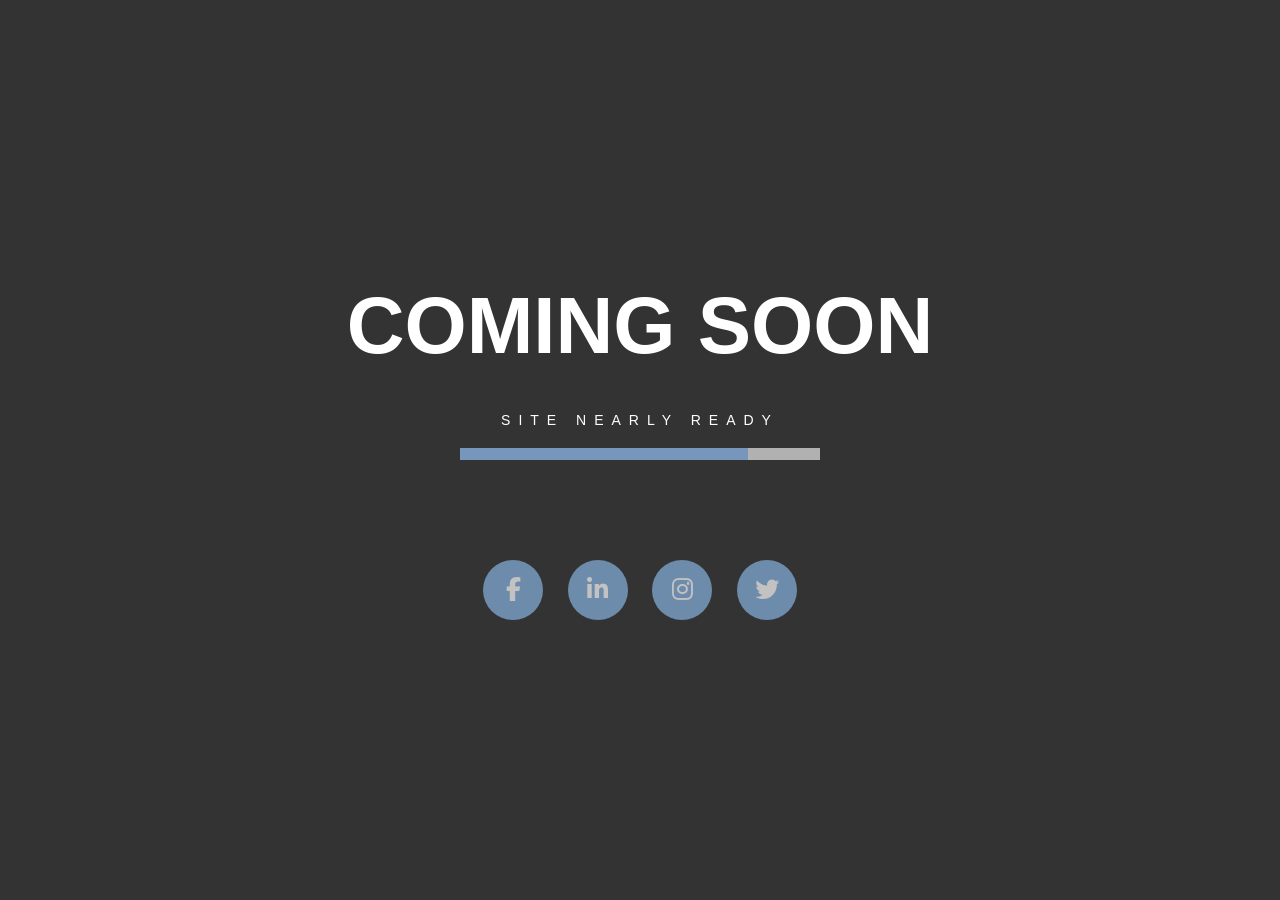
==== index.html @ c5a605bd "second-commit changed from htm to html" ====
<!DOCTYPE html>
<html lang="eng">
<head>
    <meta charset="UTF-8">
    <meta http-equiv="X-UA-Compatible" content="IE=edge">
    <meta name="viewport" content="width=device-width, intial-scale=1.0">
    <title>Coming Soon Page</title>
    <link rel="stylesheet" href="https://cdnjs.cloudflare.com/ajax/libs/font-awesome/6.1.1/css/all.min.css" integrity="sha512-KfkfwYDsLkIlwQp6LFnl8zNdLGxu9YAA1QvwINks4PhcElQSvqcyVLLD9aMhXd13uQjoXtEKNosOWaZqXgel0g==" crossorigin="anonymous" referrerpolicy="no-referrer" />
    <link rel="stylesheet" href="style.css">
</head>
<body>
    <div class="container">
        <div class="bg">
            <video src="bg.mp4" muted autoplay loop></video>
        </div>
        <h1>Coming Soon</h1>
        <h3>Site Nearly Ready</h3>
        <div class="progress-bar"><span></span></div>
        <div class="sm">
            <a href="#"><i class="fab fa-facebook-f"></i></a>
            <a href="https://www.linkedin.com/in/anurag-srivastav-5462611b4/" target="_blank"><i class="fab fa-linkedin-in"></i></a>
            <a href="https://www.instagram.com/anuragsrivastav.ig/" target="_blank"><i class="fab fa-instagram"></i></a>
            <a href="#"><i class="fab fa-twitter"></i></a>
        </div>
    </div>
</body>
</html>
---- style.css ----
*{
    margin: 0;
    padding: 0;
    text-decoration: none;
    font-family: 'Franklin Gothic Medium', 'Arial Narrow', Arial, sans-serif;

}

body{
    height: 100vh;
    display: flex;
    align-items: center;
    justify-content: center;
    background-color: #333;

}

.bg{
    width: 100%;
    height: 100%;
    position: fixed;
    left: 0;
    top: 0;
    z-index: -100;
    opacity: .2;

}

.container{
    color: #fff;
    text-transform: uppercase;
    text-align: center;

}

h1{
    font-size: 80px;
    margin-bottom: 40px;

}

h3{
    font-size: 14px;
    font-weight: 400;
    letter-spacing: 8px;
    margin-bottom: 20px;
}

.progress-bar{
    width: 360px;
    height: 12px;
    background-color: #d1d1d1;
    margin: auto;
    margin-bottom: 100px;
    opacity: .8;
    position: relative;
}

.progress-bar::before{
    content: 0%;
    position: absolute;
    left: 0;
    font-size: 12px;
    bottom: -18px;
}

.progress-bar::after{
    content: 100%;
    position: absolute;
    right: 0;
    font-size: 12px;
    bottom: -18px;
}

.progress-bar span{
    display: block;
    width: 80%;
    height: 12px;
    background-color: #87b1de;
    animation: fill ls ease-in 1;
}

@keyframes fill{
    from{
        width: 0;
    }

    to{
        width: 80%;
    }
}

.sm a{
    display: inline-block;
    width: 60px;
    height: 60px;
    background-color: #87b1de;
    line-height: 60px;
    color: #fff;
    font-size: 24px;
    border-radius: 50%;
    margin: 0 10px;
    opacity: .7;
    transition: .3s linear;
}

.sm a:hover{
    transform: scale(1.1);
    opacity: 1;
}
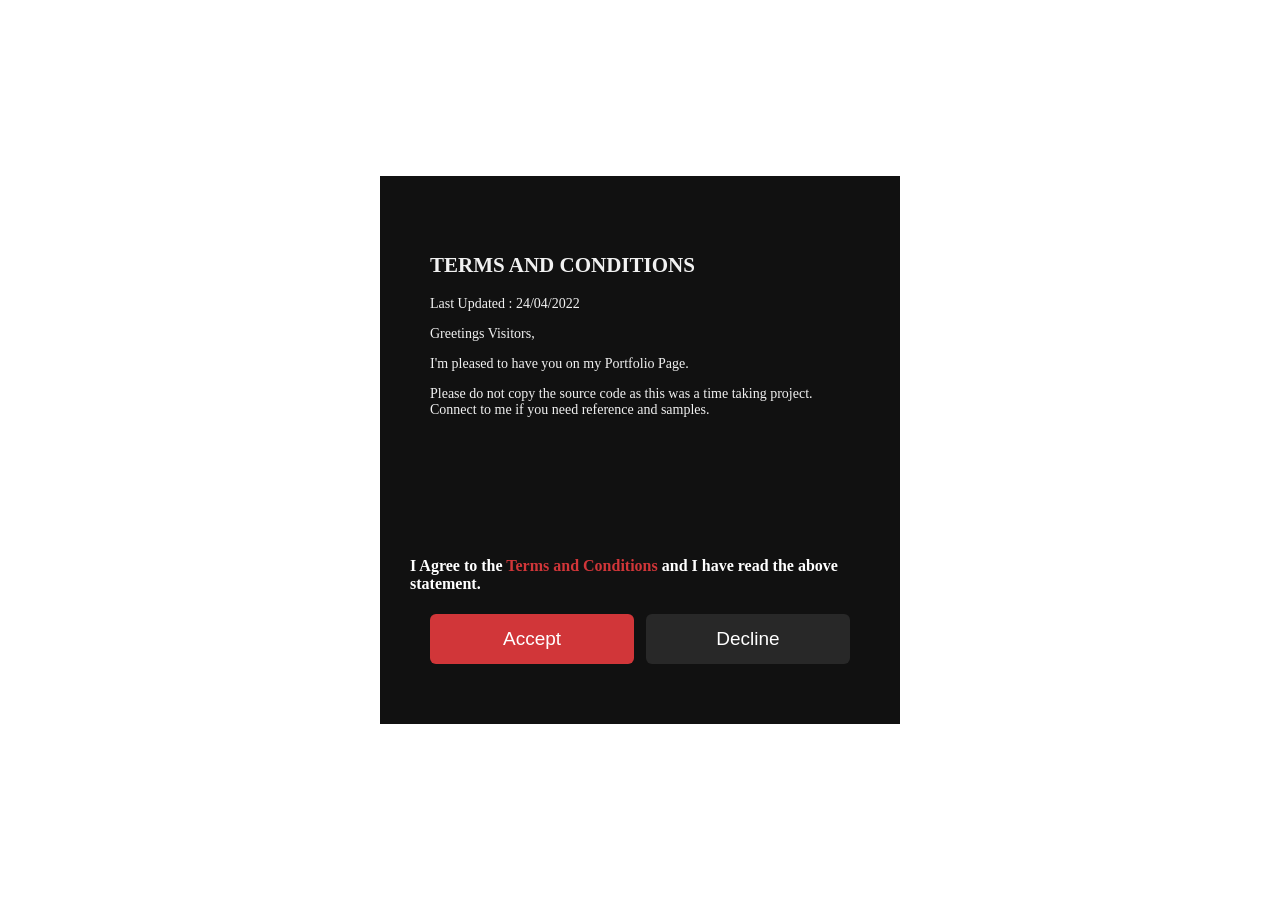
==== commit 72012df1: "push" ====
--- a/index.html
+++ b/index.html
@@ -1,27 +1,32 @@
 <!DOCTYPE html>
 <html lang="eng">
-<head>
-    <meta charset="UTF-8">
-    <meta http-equiv="X-UA-Compatible" content="IE=edge">
-    <meta name="viewport" content="width=device-width, intial-scale=1.0">
-    <title>Coming Soon Page</title>
-    <link rel="stylesheet" href="https://cdnjs.cloudflare.com/ajax/libs/font-awesome/6.1.1/css/all.min.css" integrity="sha512-KfkfwYDsLkIlwQp6LFnl8zNdLGxu9YAA1QvwINks4PhcElQSvqcyVLLD9aMhXd13uQjoXtEKNosOWaZqXgel0g==" crossorigin="anonymous" referrerpolicy="no-referrer" />
-    <link rel="stylesheet" href="style.css">
-</head>
-<body>
-    <div class="container">
-        <div class="bg">
-            <video src="bg.mp4" muted autoplay loop></video>
+    <head>
+        <meta charset="UTF-8">
+        <meta http-equiv="X-UA-Compatible" content="IE=edge">
+        <meta name="viewport" content="width=device-width, intial-scale=1.0">
+        <title>Terms&Conditions</title>
+        <link rel="stylesheet" href="style2.css">
+        <script language="javascript" type="text/javascript">
+            function windowClose() {
+                window.open('', '_parent', '');
+                window.close();
+            }
+        </script>
+    </head>
+    <body>
+        <div class="terms-box">
+            <div class="terms-text">
+                <h2>Terms and Conditions</h2>
+                <p>Last Updated : 24/04/2022</p>
+                <p>Greetings Visitors,</p>
+                <p>I'm pleased to have you on my Portfolio Page.</p>
+                <p>Please do not copy the source code as this was a time taking project. Connect to me if you need reference and samples.</p>
+            </div>
+            <h4>I Agree to the <span>Terms and Conditions</span> and I have read the above statement.</h4>
+            <div class="buttons">
+                <button class="btn red-btn" onclick="location.href='landing.html'">Accept</button>
+                <button type="button" class="btn gray-btn" onclick="window.open('', '_self', ''); window.close();">Decline</button>
+            </div>
         </div>
-        <h1>Coming Soon</h1>
-        <h3>Site Nearly Ready</h3>
-        <div class="progress-bar"><span></span></div>
-        <div class="sm">
-            <a href="#"><i class="fab fa-facebook-f"></i></a>
-            <a href="https://www.linkedin.com/in/anurag-srivastav-5462611b4/" target="_blank"><i class="fab fa-linkedin-in"></i></a>
-            <a href="https://www.instagram.com/anuragsrivastav.ig/" target="_blank"><i class="fab fa-instagram"></i></a>
-            <a href="#"><i class="fab fa-twitter"></i></a>
-        </div>
-    </div>
-</body>
+    </body>    
 </html>
--- a/style2.css
+++ b/style2.css
@@ -0,0 +1,78 @@
+body{
+    margin: 0;
+    padding: 0;
+    background: url(bgwal.jpg);
+    min-height: 100vh;
+    display: flex;
+    align-items: center;
+    justify-content: center;
+}
+
+.terms-box{
+    max-width: 460px;
+    background-color: #111;
+    color: #fff;
+    padding: 60px 30px;
+}
+
+.terms-text{
+    padding: 0 20px;
+    height: 300px;
+    overflow-y: auto;
+    font-size: 14px;
+    font-weight: 500;
+    color: #f1f1f1;
+}
+
+.terms-text::-webkit-scrollbar{
+    width: 2px;
+    background-color: #282828;
+}
+
+.terms-text::-webkit-scrollbar-thumb{
+    background-color: #d13639;
+}
+
+.terms-text h2{
+    text-transform: uppercase;
+}
+
+.terms-text h4{
+    font-size: 13px;
+    text-align: center;
+    padding: 0 40px;
+}
+
+.terms-box h4 span{
+    color: #d13639;
+}
+
+.buttons{
+    display: flex;
+    padding: 0 20px;
+    justify-content: space-between;
+}
+
+.btn{
+    height: 50px;
+    width: calc(50% - 6px);
+    border: 0;
+    border-radius: 6px;
+    font-size: 19px;
+    font-weight: 500;
+    color: #fff;
+    transition: .3s linear;
+    cursor: pointer;
+}
+
+.red-btn{
+    background-color: #d13639;
+}
+
+.gray-btn{
+    background-color: #282828;
+}
+
+.btn:hover{
+    opacity: .6;
+}
